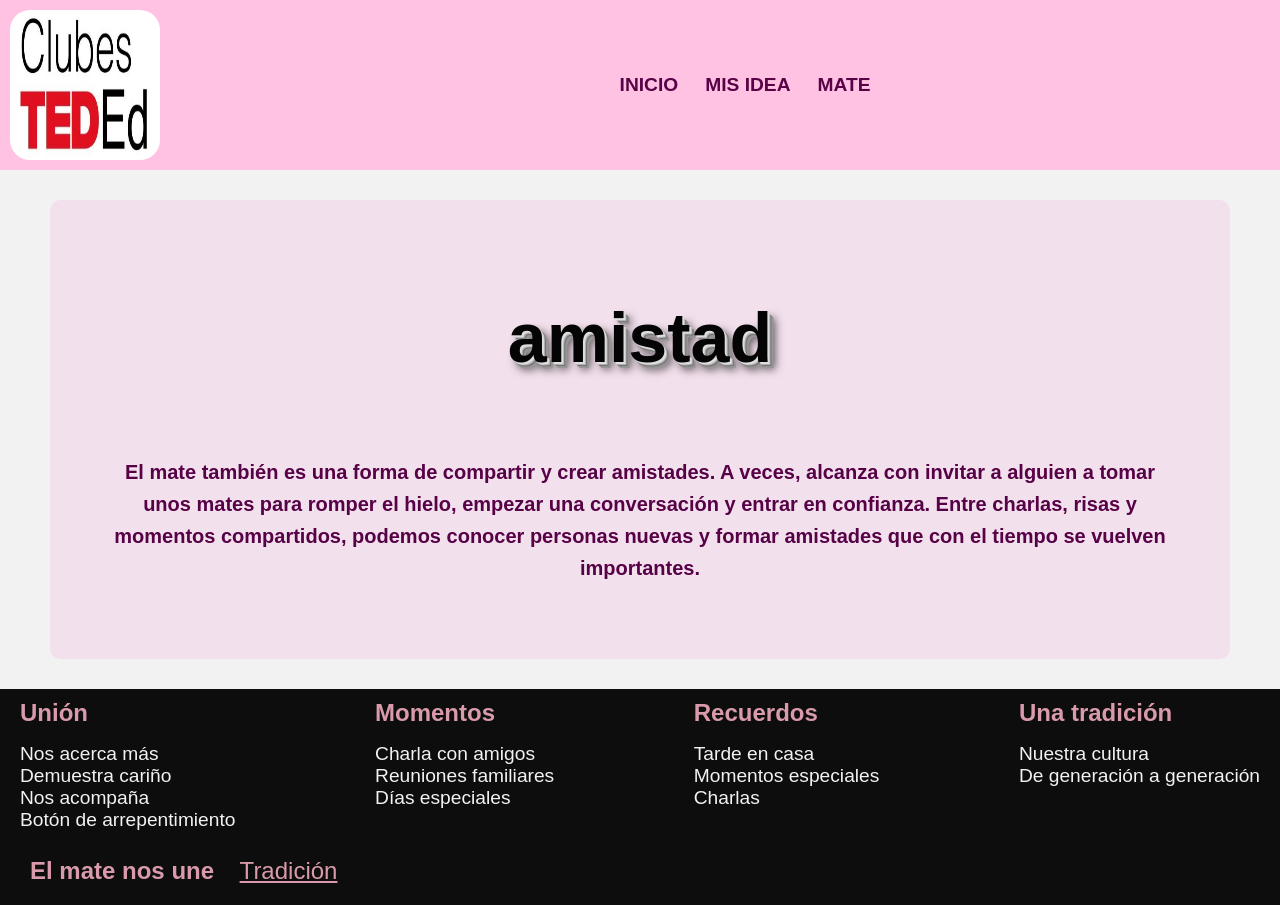
==== amigis.html @ 1e2aeb25 "puse texto, cambie color," ====
<!DOCTYPE html>
<html lang="en">

<head>
    <meta charset="UTF-8">
    <meta name="viewport" content="width=device-width, initial-scale=1.0">
    <title>Document</title>
    <link rel="stylesheet" href="css/estilo.css">
</head>

<body id="iidea">
    <header class="container-header">


        <img src="./asset/charla.jpg" alt="Charlas TED" class="img-logo">

        <nav>

            <ul>
                <li><a href="./index.html">inicio</a></li>
                <li><a href="./archivo.html">mis idea</a></li>
                <li><a href="./ideas.html">mate</a></li>
            </ul>

        </nav>

    </header>
    <main>
        <section class="seccion-mate">
            <h1 class="mate"><strong>amistad</strong></h1>
            <p class="texto-m"><strong>El mate también es una forma de compartir y crear amistades. A veces, alcanza con
                    invitar a alguien a tomar unos mates para romper el hielo, empezar una conversación y entrar en
                    confianza. Entre charlas, risas y momentos compartidos, podemos conocer personas nuevas y formar
                    amistades que con el tiempo se vuelven importantes.</strong></p>
        </section>
    </main>
     <footer class="footer">

        <div class="footer-top">

            <section class="puntito">
                <h5><strong>Unión</strong></h5>
                <ul>
                    <li><a href="">Nos acerca más</a></li>
                    <li><a href="">Demuestra cariño</a></li>
                    <li><a href="">Nos acompaña</a></li>
                    <li><a href="" class="footer-top-btn">Botón de arrepentimiento</a></li>
                </ul>
            </section>

            <section class="puntito">
                <h5><strong>Momentos</strong></h5>
                <ul>
                    <li><a href="">Charla con amigos</a></li>
                    <li><a href="">Reuniones familiares</a></li>
                    <li><a href="">Días especiales</a></li>
                </ul>
            </section>

            <section class="puntito">
                <h5><strong>Recuerdos</strong></h5>
                <ul>
                    <li><a href="">Tarde en casa</a></li>
                    <li><a href="">Momentos especiales</a></li>
                    <li><a href="">Charlas</a></li>
                </ul>
            </section>

            <section class="puntito">

                <h5><strong>Una tradición</strong></h5>

                <ul>
                    <li><a href="">Nuestra cultura</a></li>
                    <li><a href="">De generación a generación</a></li>
                </ul>

                <div>
                    <a href=""><i class="fa-brands fa-facebook-f"></i></a>
                    <a href=""><i class="fa-brands fa-tiktok"></i></a>
                    <a href=""><i class="fa-brands fa-youtube"></i></a>
                    <a href=""><i class="fa-brands fa-instagram"></i></a>
                </div>

            </section>

        </div>

        <div class="final">

            <section class="puntito">
                <h5><strong>El mate nos une</strong></h5>
                <a href="">Tradición</a>
            </section>

        </div>

        <section class="footer-booton-cards">



        </section>

    </footer>
</body>

</html>
---- css/estilo.css ----
:root {
    /*guarda los colores de la variable*/
    /* Los seis colores de la identidad del CET */
    --plateado: #a9a9a9;
    --plateado-os: #8A8A8A;
    --plate: #d933d9;
    --pp: #edb0da;
    --azul-tec: #0A8BAA;
    --rosaa: #d933d9;

    /* Escala del violeta */
    --fondo: #cf9ccf;
    --violeta-800: #221F51;
    --rosita: #590248;
    --violeta-500: #4A4685;
    --violeta-300: #df5ee6;
    --violeta-200: #9B99C4;
    --violeta-100: #C3C1DD;
    --violeta-50: #E0DFEE;
    --negro: #000007;
    --gris: #6d6875;
    --rosaaa: #860758;
    --fusia: #65054a;

    --texto: #eb87c3;
    --texto-suave: #edb0da;
    --blanco: #eb2121;

    --e-1: .25rem;
    --e-2: .5rem;
    --e-3: 1rem;
    --e-4: 1.5rem;
    --e-5: 2rem;
    --e-6: 3rem;
}

/* =========================================================
   2 · LA PÁGINA ENTERA
   ========================================================= */

body {
    margin: 0;
    min-height: 100vh;
    padding: 0;
    background: var(--fondo);
    font-family: "Poppins", "Segoe UI", Arial, sans-serif;
    color: var(--texto);
    background-image: url(../asset/tiniiiiiiiiiiiiiiiii.jpg);
    /*background-repeat: no-repeat;
    background-size: cover;
    background-position: top;*/
}

.divv {
    display: flex;
    flex-direction: center;

    flex-direction: column;
    /* Ordena elementos verticalmente*/
    justify-content: center;
    /* Centra verticalmente */
    align-items: center;
    /* Centra horizontalmente */
    text-align: center;

}

/* =========================================================
   3 · LA TARJETA
   ========================================================= */

.tarjeta {
    background: #f7cce636;
    border-top: 15px solid var(--plateado-os);
    border-radius: 12px;
    padding: 2.5rem 2rem;
    text-align: center;
    max-width: 400px;
}

/* =========================================================
   4 · CADA PARTE DE LA TARJETA
   ========================================================= */

.logo {
    width: 200px;
    height: 200px;
    object-fit: contain;
}

.curso {
    margin: .75rem 0 0;
    font-size: .90rem;
    font-weight: 600;
    letter-spacing: .17em;
    text-transform: uppercase;
    color: var(--rosaa);
}

.nombre {
    margin: .4rem 0 0;
    font-size: 2.2rem;
    letter-spacing: -0.01em;
    color: var(--plateado);
}

.tarjeta__frase {
    margin: 1rem 0 0;
    font-size: 1.25rem;
    line-height: 1.55;
    color: var(--ritosa);
}

.autor {
    margin: 1.25rem 0 0;
    font-size: .82rem;
    color: var(--texto-suave);
}

/* Variante oscura: mismo bloque, otra combinación de la paleta */

.oscura {
    background: var(--gris);
    border-top-color: var(--palte);
}

.pregunta {
    margin: 0;
    font-size: .8rem;
    font-weight: 600;
    letter-spacing: .14em;
    text-transform: uppercase;
    color: var(--plate);
}

.respuesta {
    margin: .5rem 0 0;
    font-size: 1.4rem;
    font-weight: 700;
    color: var(--pp);
}

/* Para que las dos tarjetas se apilen con un hueco entre ellas */

/* =========================================================
   EL BOTÓN: por eso existen las pseudo-clases
   ========================================================= */
.tarjeta__boton {
    border-radius: 10%;
    background: var(--rosaaa);
    color: var(--violeta-900);
    font-weight: 700;
    text-decoration: none;
    font-size: 20px;
    padding: 15px 30px;
}
.mas-inf{
    padding: 23%;
}

.tarjeta__boton:hover {
    background: var(--negro);
}

.tarjeta__boton:active {
    background: var(--ritosa);
}

/* Accesibilidad: el foco del teclado tiene que verse SIEMPRE */

.tarjeta__boton:focus-visible {
    outline: 3px solid #e220a4;
    outline-offset: 3px;
}

/* =========================================================
   LA FICHA DE TU IDEA
   ========================================================= */

*::before,
*::after {
    box-sizing: border-box;
}



/* ¿Dice 300px? Fijate con el cursor: la caja mide 368px. */

.ficha {
    width: 600px;
    max-width: 520px;
    margin: var(--e-9) auto;
    padding: var(--e-5);
    border: 1px solid var(--rosaa);
    border-top: 6px solid var(--rosaaa);
    border-radius: 12px;
    background: var(--violeta-25);
}

.ficha__etiqueta {
    margin: 2px;
    font-size: .90rem;
    letter-spacing: .20em;
    text-transform: uppercase;
    color: #5c054b;
}

.ficha__titulo {
    margin: var(--e-2) 0 var(--e-5);
    font-size: 2rem;
    line-height: 1.25;
    color: var(--plateado-os);
}

.ficha__campo {
    margin: var(--e-4) 0 var(--e-1);
    font-size: .90rem;
    letter-spacing: .12em;
    text-transform: uppercase;
    color: #b80895;
}

.ficha__texto {
    font-size: large;
    margin: 0;
    line-height: 2.26;
    color: var(--pp);
}

/* las etiquetas: display inline-flex las deja como píldoras */

.ficha__tags {
    margin: var(--e-5) 0 0;
    padding: 0;
    display: flex;
    gap: var(--e-2);
    list-style: none;
}

.ficha__tags li {
    padding: var(--e-1) var(--e-3);
    border-radius: 999px;
    background: var(--plateado-os);
    color: var(--rosita);
    font-size: .8rem;
}

.ficha {
    background: var(--negro);
}

/*ideaaaaaaaaaaaaaaaaaaaaaaaaaaaaaaaaaaaaaa*/

#iidea {
    background-image: none;
    /*background-color: rgb(61, 61, 61);
    background: linear-gradient(to right, rgb(54, 54, 54), rgb(134, 134, 137));*/
    margin: 0;
    min-height: 100vh;
    background-color: #f2f2f2;
    border-radius: 30px;
}

.container {
    background-color: #D99AAB;
    width: 1000px;
    margin: 0 auto;
    display: flex;
    gap: 25px;
    flex-wrap: wrap;
    justify-content: center;
    padding: 10px;
}

.idea__imagen img {
    width: 150px;
    height: 150px;
    border-radius: 50%;
    border: 7px solid #9f7885;
}

/*.imagenesss{
display: flex;
justify-content: center;
}*/

.ideas {
    background-color: #fcfcfc;
    width: 360px;
    border: 3px solid rgb(145, 145, 145);
    text-align: center;
    padding: 30px;
    border-radius: 60px;
}

.idea__enlace {
    color: rgb(236, 146, 231);
    background-color: rgb(81, 81, 82);
    padding: .3rem 1, 9rem;
    margin-top: 3px;

    border-radius: 190px;
    outline-offset: 100px;
    font-size: larger;
    text-decoration: double;
}

.idea__enlace:active {
    background: var(--ritosa);
}

.idea__enlace:focus-visible {
    outline-offset: 3px;
}

.idea__enlace:hover {
    background: var(--negro);
}

.idea__titulo {
    font-size: 3.2rem;
    color: #0D0D0D;
}

.idea__parrafo {
    font-size: 25px;
    color: #000000;
    font-family: 'Gill Sans', 'Gill Sans MT', Calibri, 'Trebuchet MS', sans-serif;
}

.idea__tags {
    margin: var(--e-5) 0 0;
    padding: 0;
    display: flex;
    gap: var(--e-2);
    list-style: none;
}

.idea__tags li {
    padding: var(--e-1) var(--e-3);
    border-radius: 999px;
    background: rgb(81, 81, 82);
    color: rgb(236, 146, 231);
    font-size: .8rem;
}

.idea__tags:active {
    background: var(--ritosa);
}

.idea__tags:focus-visible {
    outline-offset: 3px;
}

h4 {
    font-family: 'Anton', sans-serif;
    font-size: 70px;
    font-weight: 900;
    color: #040404;

    text-shadow:
        2px 2px 0 #969596,
        3px 3px 0 #b0aeb0,
        4px 4px 0 #757575,
        5px 5px 0 #949294,
        6px 6px 0 #989798,
        7px 7px 10px rgba(0, 0, 0, 0.721);

    display: flex;
    justify-content: center;
    align-items: center;
}

.container-header {
    background: #ffc2e2;
    display: flex;
    justify-content: space-between;
    align-items: center;
}

.img-logo {
    width: 150px;
    height: 150px;
    padding: 10px;
    border-radius: 30px;
}

.container-header nav {
    padding: 10px;
    margin: auto;
}

.container-header nav ul {
    list-style: none;
    display: flex;
    gap: 7px;
}

.container-header a {
    text-decoration: none;
    text-transform: uppercase;
    color: #590248;
    font-weight: 800;
    font-size: 1.2rem;
    transition: background-color 0.5s ease;
}

:root {
    --violeta: var(--fusia);
}

.container-header a:hover {
    background-color: #f5f4f8;
    padding: 5px;
    border-radius: 8px;
}

.footer-top {
    justify-content: space-between;
    display: flex;
}

.footer-top a,
.footer-botton a {
    color: #f2f2f2;
    text-decoration: none;
}

.puntito h5 {
    width: 12px;
    height: 12px;
    font-family: 'Segoe UI', Tahoma, Geneva, Verdana, sans-serif;
    font-size: 20px;
    display: inline;
    color: #D99AAB;
    padding: 10px;
    font-size: x-large;
}

.footer-botton {
    font-family: 'Courier New', Courier, monospace;
    font-size: 20px;
    padding: 12rem 25rem;
    border: 2px solid #7d7d7d;
    border-radius: 10px;
    width: 12px;
    height: 12px;
}

.footer {
    background-color: #0D0D0D;
    border-width: 0;
    margin: auto;
    padding: 10px;
}

.puntito ul {
    list-style: none;
    padding-left: 0;
}

.puntito a {
    font-size: larger;
    font-family: 'Gill Sans', 'Gill Sans MT', Calibri, 'Trebuchet MS', sans-serif;
}

.footer-booton-img {
    width: 50px;
    height: 25px;
}

.final {
    width: auto;
    height: auto;
    font-family: 'Segoe UI', Tahoma, Geneva, Verdana, sans-serif;
    font-size: 20px;
    display: block;
    color: #D99AAB;
    padding: 10px;
}

.h5,
a {
    font-family: 'Segoe UI', Tahoma, Geneva, Verdana, sans-serif;
    font-size: 20px;
    display: inline;
    color: #D99AAB;
    padding: 10px;
    font-size: x-large;
}

.mate {
    font-family: 'Anton', sans-serif;
    font-size: 70px;
    font-weight: 900;
    color: #040404;

    text-shadow:
        2px 2px 0 #dedede,
        3px 3px 0 #b0aeb0,
        4px 4px 0 #757575,
        5px 5px 0 #949294,
        6px 6px 0 #989798,
        7px 7px 10px rgba(0, 0, 0, 0.721);

    display: flex;
    justify-content: center;
    align-items: center;
}

.texto-m {
    max-width: 1200px;
    margin: 15px auto;
    padding: 20px;
    text-align: center;
    font-size: 20px;
    line-height: 1.6;
    color: #570146;
}
.seccion-mate{
    max-width: 1100px;
    margin: 30px auto;
    padding: 40px;
    background-color: #f5d8eba8;
    border-radius: 10px;
}
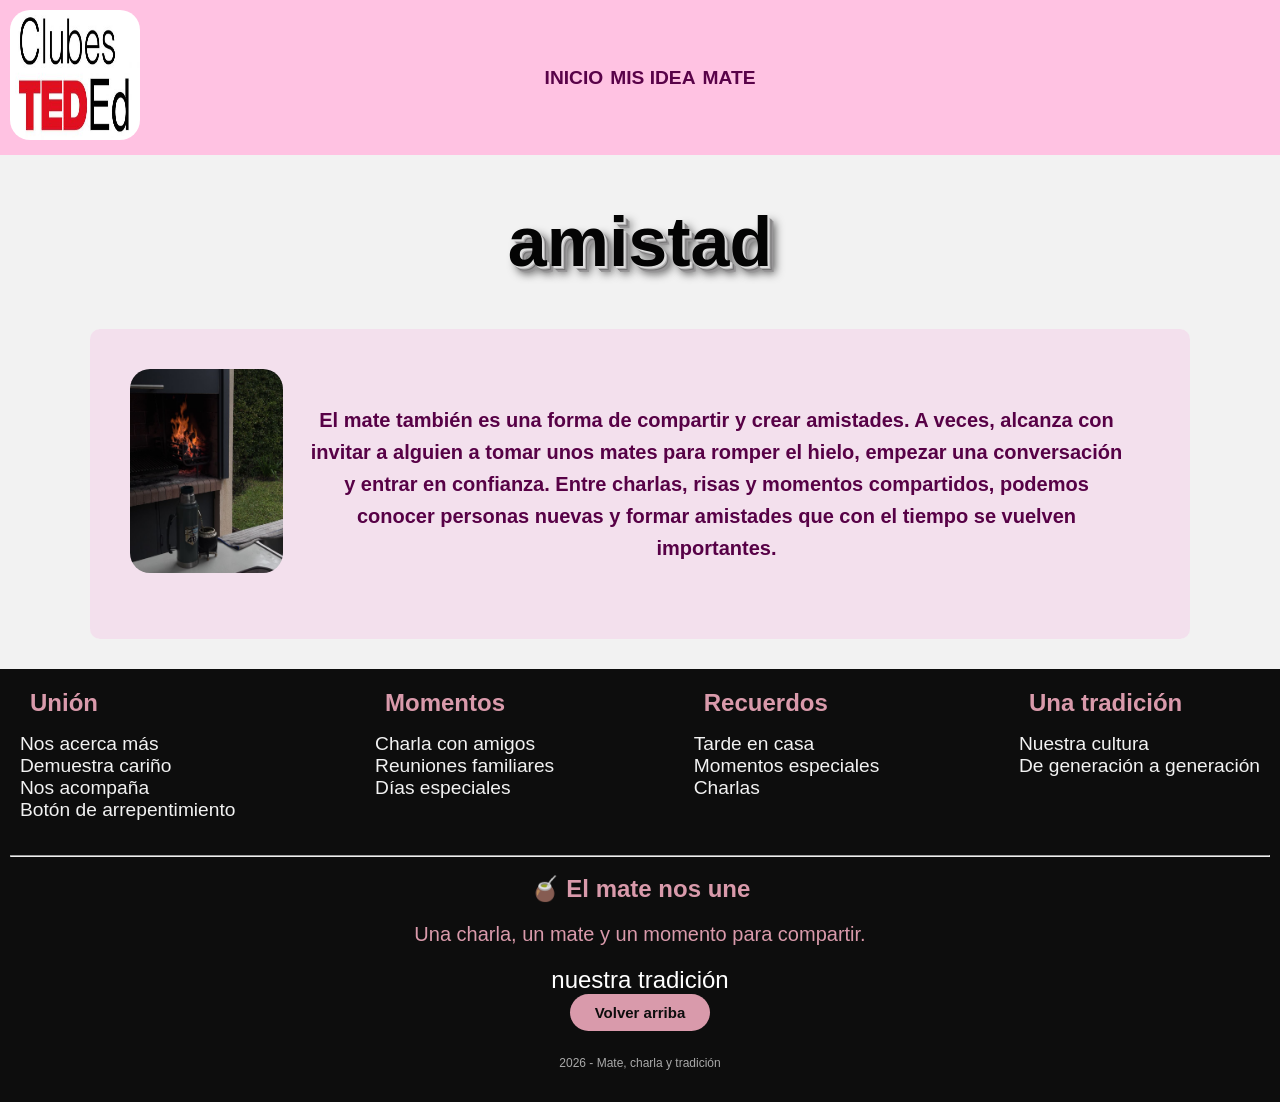
==== commit 72946326: "modifique el fouter, las imagenes, textos" ====
--- a/amigis.html
+++ b/amigis.html
@@ -10,10 +10,12 @@
 
 <body id="iidea">
     <header class="container-header">
+        <a href="index.html">
+            <img src="./asset/charla.jpg" alt="Charlas TED" class="img-logo">
+        </a>
 
 
-        <img src="./asset/charla.jpg" alt="Charlas TED" class="img-logo">
-
+        
         <nav>
 
             <ul>
@@ -25,83 +27,108 @@
         </nav>
 
     </header>
-    <main>
+    <main>   
+         <h1 class="mate"><strong>amistad</strong></h1>
         <section class="seccion-mate">
-            <h1 class="mate"><strong>amistad</strong></h1>
-            <p class="texto-m"><strong>El mate también es una forma de compartir y crear amistades. A veces, alcanza con
+            <div style="display:flex">
+                <img src="./asset/amigos.jpg" alt="" class="caj-img">
+             <p class="texto-m"><strong>El mate también es una forma de compartir y crear amistades. A veces, alcanza con
                     invitar a alguien a tomar unos mates para romper el hielo, empezar una conversación y entrar en
                     confianza. Entre charlas, risas y momentos compartidos, podemos conocer personas nuevas y formar
                     amistades que con el tiempo se vuelven importantes.</strong></p>
         </section>
+            </div>
+            
+           
+            
+    
     </main>
-     <footer class="footer">
+    <footer class="footer">
 
-        <div class="footer-top">
+    <div class="footer-top">
 
-            <section class="puntito">
-                <h5><strong>Unión</strong></h5>
-                <ul>
-                    <li><a href="">Nos acerca más</a></li>
-                    <li><a href="">Demuestra cariño</a></li>
-                    <li><a href="">Nos acompaña</a></li>
-                    <li><a href="" class="footer-top-btn">Botón de arrepentimiento</a></li>
-                </ul>
-            </section>
+        <section class="puntito">
+            <h5><strong>Unión</strong></h5>
+            <ul>
+                <li><a href="">Nos acerca más</a></li>
+                <li><a href="">Demuestra cariño</a></li>
+                <li><a href="">Nos acompaña</a></li>
+                <li><a href="" class="footer-top-btn">Botón de arrepentimiento</a></li>
+            </ul>
+        </section>
 
-            <section class="puntito">
-                <h5><strong>Momentos</strong></h5>
-                <ul>
-                    <li><a href="">Charla con amigos</a></li>
-                    <li><a href="">Reuniones familiares</a></li>
-                    <li><a href="">Días especiales</a></li>
-                </ul>
-            </section>
+        <section class="puntito">
+            <h5><strong>Momentos</strong></h5>
+            <ul>
+                <li><a href="">Charla con amigos</a></li>
+                <li><a href="">Reuniones familiares</a></li>
+                <li><a href="">Días especiales</a></li>
+            </ul>
+        </section>
 
-            <section class="puntito">
-                <h5><strong>Recuerdos</strong></h5>
-                <ul>
-                    <li><a href="">Tarde en casa</a></li>
-                    <li><a href="">Momentos especiales</a></li>
-                    <li><a href="">Charlas</a></li>
-                </ul>
-            </section>
+        <section class="puntito">
+            <h5><strong>Recuerdos</strong></h5>
+            <ul>
+                <li><a href="">Tarde en casa</a></li>
+                <li><a href="">Momentos especiales</a></li>
+                <li><a href="">Charlas</a></li>
+            </ul>
+        </section>
 
-            <section class="puntito">
+        <section class="puntito">
 
-                <h5><strong>Una tradición</strong></h5>
+            <h5><strong>Una tradición</strong></h5>
 
-                <ul>
-                    <li><a href="">Nuestra cultura</a></li>
-                    <li><a href="">De generación a generación</a></li>
-                </ul>
+            <ul>
+                <li><a href="">Nuestra cultura</a></li>
+                <li><a href="">De generación a generación</a></li>
+            </ul>
 
-                <div>
-                    <a href=""><i class="fa-brands fa-facebook-f"></i></a>
-                    <a href=""><i class="fa-brands fa-tiktok"></i></a>
-                    <a href=""><i class="fa-brands fa-youtube"></i></a>
-                    <a href=""><i class="fa-brands fa-instagram"></i></a>
-                </div>
-
-            </section>
-
-        </div>
-
-        <div class="final">
-
-            <section class="puntito">
-                <h5><strong>El mate nos une</strong></h5>
-                <a href="">Tradición</a>
-            </section>
-
-        </div>
-
-        <section class="footer-booton-cards">
-
-
+            <div>
+                <a href=""><i class="fa-brands fa-facebook-f"></i></a>
+                <a href=""><i class="fa-brands fa-tiktok"></i></a>
+                <a href=""><i class="fa-brands fa-youtube"></i></a>
+                <a href=""><i class="fa-brands fa-instagram"></i></a>
+            </div>
 
         </section>
 
-    </footer>
+    </div>
+
+    <!-- LINEA DIVISORIA -->
+    <hr class="linea-footer">
+
+    <!-- PARTE INFERIOR -->
+    <div class="final">
+
+        <section class="puntito">
+
+            <h5><strong>🧉 El mate nos une</strong></h5>
+
+            <p>
+                Una charla, un mate y un momento para compartir.
+            </p>
+
+            <a href="" class="a-fou">nuestra tradición</a>
+
+        </section>
+
+        <!-- BOTON VOLVER ARRIBA -->
+        <button class="btn-mate"
+            onclick="window.scrollTo({top: 0, behavior: 'smooth'})">
+            Volver arriba 
+        </button>
+
+        <!-- DERECHOS RESERVADOS -->
+        <p class="finalfou">
+             2026 - Mate, charla y tradición
+        </p>
+
+    </div>
+
+</footer>
+
+
 </body>
 
 </html>
--- a/css/estilo.css
+++ b/css/estilo.css
@@ -1,6 +1,10 @@
+
+/* =========================================================
+   1. VARIABLES: COLORES Y ESPACIOS
+   ========================================================= */
+
 :root {
-    /*guarda los colores de la variable*/
-    /* Los seis colores de la identidad del CET */
+    /* Guarda los colores para reutilizarlos en toda la página */
     --plateado: #a9a9a9;
     --plateado-os: #8A8A8A;
     --plate: #d933d9;
@@ -8,7 +12,7 @@
     --azul-tec: #0A8BAA;
     --rosaa: #d933d9;
 
-    /* Escala del violeta */
+    /* Escala de colores para fondos y textos */
     --fondo: #cf9ccf;
     --violeta-800: #221F51;
     --rosita: #590248;
@@ -21,343 +25,363 @@
     --gris: #6d6875;
     --rosaaa: #860758;
     --fusia: #65054a;
-
     --texto: #eb87c3;
     --texto-suave: #edb0da;
     --blanco: #eb2121;
 
+    /* Variables para mantener espacios iguales */
     --e-1: .25rem;
     --e-2: .5rem;
     --e-3: 1rem;
     --e-4: 1.5rem;
     --e-5: 2rem;
     --e-6: 3rem;
-}
-
-/* =========================================================
-   2 · LA PÁGINA ENTERA
+
+    /* Crea otra variable utilizando un color ya existente */
+    --violeta: var(--fusia);
+}
+
+/* =========================================================
+   2. PÁGINA ENTERA
    ========================================================= */
 
 body {
-    margin: 0;
-    min-height: 100vh;
-    padding: 0;
-    background: var(--fondo);
-    font-family: "Poppins", "Segoe UI", Arial, sans-serif;
-    color: var(--texto);
-    background-image: url(../asset/tiniiiiiiiiiiiiiiiii.jpg);
-    /*background-repeat: no-repeat;
-    background-size: cover;
-    background-position: top;*/
-}
+    margin: 0; /* Elimina el margen exterior */
+    min-height: 100vh; /* Hace que ocupe como mínimo toda la pantalla */
+    padding: 0; /* Elimina el espacio interior */
+    background: var(--fondo); /* Establece el color de fondo */
+    font-family: "Poppins", "Segoe UI", Arial, sans-serif; /* Define el tipo de letra */
+    color: var(--texto); /* Define el color general del texto */
+    background-image: url(../asset/tiniiiiiiiiiiiiiiiii.jpg); /* Coloca una imagen de fondo */
+}
+
+/* =========================================================
+   3. CONTENEDOR CENTRADO
+   ========================================================= */
 
 .divv {
-    display: flex;
-    flex-direction: center;
-
-    flex-direction: column;
-    /* Ordena elementos verticalmente*/
-    justify-content: center;
-    /* Centra verticalmente */
-    align-items: center;
-    /* Centra horizontalmente */
-    text-align: center;
-
-}
-
-/* =========================================================
-   3 · LA TARJETA
+    display: flex; /* Activa el sistema Flexbox */
+    flex-direction: column; /* Ordena los elementos verticalmente */
+    justify-content: center; /* Centra los elementos en el eje principal */
+    align-items: center; /* Centra los elementos horizontalmente */
+    text-align: center; /* Centra el texto */
+}
+
+/* =========================================================
+   4. TARJETA
    ========================================================= */
 
 .tarjeta {
-    background: #f7cce636;
-    border-top: 15px solid var(--plateado-os);
-    border-radius: 12px;
-    padding: 2.5rem 2rem;
-    text-align: center;
-    max-width: 400px;
-}
-
-/* =========================================================
-   4 · CADA PARTE DE LA TARJETA
+    background: #f7cce636; /* Establece un fondo con transparencia */
+    border-top: 15px solid var(--negro); /* Agrega un borde negro arriba */
+    border-radius: 12px; /* Redondea las esquinas */
+    padding: 2.5rem 2rem; /* Agrega espacio interior */
+    text-align: center; /* Centra el contenido */
+    max-width: 400px; /* Establece el ancho máximo */
+}
+
+/* =========================================================
+   5. PARTES DE LA TARJETA
    ========================================================= */
 
 .logo {
-    width: 200px;
-    height: 200px;
-    object-fit: contain;
+    width: 200px; /* Define el ancho de la imagen */
+    height: 200px; /* Define la altura de la imagen */
+    object-fit: contain; /* Mantiene la imagen completa sin deformarla */
 }
 
 .curso {
-    margin: .75rem 0 0;
-    font-size: .90rem;
-    font-weight: 600;
-    letter-spacing: .17em;
-    text-transform: uppercase;
-    color: var(--rosaa);
+    margin: .75rem 0 0; /* Agrega espacio exterior arriba */
+    font-size: .90rem; /* Define el tamaño de la letra */
+    font-weight: 600; /* Hace que la letra sea más gruesa */
+    letter-spacing: .17em; /* Separa las letras */
+    text-transform: uppercase; /* Convierte el texto en mayúsculas */
+    color: var(--rosaa); /* Establece el color */
 }
 
 .nombre {
-    margin: .4rem 0 0;
-    font-size: 2.2rem;
-    letter-spacing: -0.01em;
-    color: var(--plateado);
+    margin: .4rem 0 0; /* Agrega espacio arriba */
+    font-size: 2.2rem; /* Define el tamaño del nombre */
+    letter-spacing: -0.01em; /* Ajusta la separación entre letras */
+    color: var(--plateado); /* Cambia el color del nombre */
 }
 
 .tarjeta__frase {
-    margin: 1rem 0 0;
-    font-size: 1.25rem;
-    line-height: 1.55;
-    color: var(--ritosa);
+    margin: 1rem 0 0; /* Separa la frase de lo anterior */
+    font-size: 1.25rem; /* Define el tamaño del texto */
+    line-height: 1.55; /* Establece la separación entre líneas */
+    color: var(--texto-suave); /* Establece el color de la frase */
 }
 
 .autor {
-    margin: 1.25rem 0 0;
-    font-size: .82rem;
-    color: var(--texto-suave);
-}
-
-/* Variante oscura: mismo bloque, otra combinación de la paleta */
+    margin: 1.25rem 0 0; /* Agrega espacio arriba */
+    font-size: 20px; /* Define el tamaño de la letra */
+    color: #696368; /* Establece el color del autor */
+}
+
+/* Variante oscura de la tarjeta */
 
 .oscura {
-    background: var(--gris);
-    border-top-color: var(--palte);
-}
+    background: var(--negro); /* Coloca un fondo negro */
+    border-top-color: var(--plate); /* Cambia el color del borde superior */
+}
+
+/* =========================================================
+   6. PREGUNTAS Y RESPUESTAS
+   ========================================================= */
 
 .pregunta {
-    margin: 0;
-    font-size: .8rem;
-    font-weight: 600;
-    letter-spacing: .14em;
-    text-transform: uppercase;
-    color: var(--plate);
+    margin: 0; /* Elimina el margen */
+    font-size: .8rem; /* Define el tamaño de la letra */
+    font-weight: 600; /* Hace la letra más gruesa */
+    letter-spacing: .14em; /* Separa las letras */
+    text-transform: uppercase; /* Convierte el texto en mayúsculas */
+    color: var(--plate); /* Establece el color */
 }
 
 .respuesta {
-    margin: .5rem 0 0;
-    font-size: 1.4rem;
-    font-weight: 700;
-    color: var(--pp);
-}
-
-/* Para que las dos tarjetas se apilen con un hueco entre ellas */
-
-/* =========================================================
-   EL BOTÓN: por eso existen las pseudo-clases
-   ========================================================= */
+    margin: .5rem 0 0; /* Agrega espacio arriba */
+    font-size: 1.4rem; /* Define el tamaño del texto */
+    font-weight: 700; /* Coloca el texto en negrita */
+    color: var(--pp); /* Establece el color */
+}
+
+/* =========================================================
+   7. BOTÓN DE LA TARJETA
+   ========================================================= */
+
 .tarjeta__boton {
-    border-radius: 10%;
-    background: var(--rosaaa);
-    color: var(--violeta-900);
-    font-weight: 700;
-    text-decoration: none;
-    font-size: 20px;
-    padding: 15px 30px;
-}
-.mas-inf{
-    padding: 23%;
-}
+    border-radius: 10%; /* Redondea las esquinas */
+    background: var(--rosaaa); /* Establece el fondo */
+    color: var(--violeta); /* Establece el color del texto */
+    font-weight: 700; /* Coloca el texto en negrita */
+    text-decoration: none; /* Quita el subrayado del enlace */
+    font-size: 20px; /* Define el tamaño de la letra */
+    padding: 15px 30px; /* Agrega espacio interior */
+}
+
+.mas-inf {
+    padding: 23%; /* Agrega espacio interior */
+}
+
+/* Cambia el fondo cuando pasamos el mouse */
 
 .tarjeta__boton:hover {
     background: var(--negro);
 }
 
+/* Cambia el fondo mientras presionamos el botón */
+
 .tarjeta__boton:active {
-    background: var(--ritosa);
-}
-
-/* Accesibilidad: el foco del teclado tiene que verse SIEMPRE */
+    background: var(--texto-suave);
+}
+
+/* Muestra un contorno al seleccionar con el teclado */
 
 .tarjeta__boton:focus-visible {
-    outline: 3px solid #e220a4;
-    outline-offset: 3px;
-}
-
-/* =========================================================
-   LA FICHA DE TU IDEA
-   ========================================================= */
-
+    outline: 3px solid #e220a4; /* Dibuja un contorno */
+    outline-offset: 3px; /* Separa el contorno del botón */
+}
+
+/* =========================================================
+   8. FICHA DE TU IDEA
+   ========================================================= */
+
+/* Se aplica a todos los elementos y sus pseudo-elementos */
+
+*,
 *::before,
 *::after {
-    box-sizing: border-box;
-}
-
-
-
-/* ¿Dice 300px? Fijate con el cursor: la caja mide 368px. */
+    box-sizing: border-box; /* Incluye padding y borde en las dimensiones */
+}
 
 .ficha {
-    width: 600px;
-    max-width: 520px;
-    margin: var(--e-9) auto;
-    padding: var(--e-5);
-    border: 1px solid var(--rosaa);
-    border-top: 6px solid var(--rosaaa);
-    border-radius: 12px;
-    background: var(--violeta-25);
+    width: 100%; /* Permite ocupar el espacio disponible */
+    max-width: 520px; /* Establece el ancho máximo */
+    margin: 2rem auto; /* Centra la caja y agrega espacio arriba y abajo */
+    padding: var(--e-5); /* Agrega espacio interior */
+    border: 1px solid var(--negro); /* Agrega un borde fino */
+    border-top: 6px solid var(--negro); /* Agrega un borde superior más grueso */
+    border-radius: 12px; /* Redondea las esquinas */
+    background: #f7cce636; /* Establece el color de fondo */
 }
 
 .ficha__etiqueta {
-    margin: 2px;
-    font-size: .90rem;
-    letter-spacing: .20em;
-    text-transform: uppercase;
-    color: #5c054b;
+    margin: 2px; /* Agrega un pequeño margen */
+    font-size: .90rem; /* Define el tamaño de la letra */
+    letter-spacing: .20em; /* Separa las letras */
+    text-transform: uppercase; /* Convierte el texto en mayúsculas */
+    color: #5c054b; /* Establece el color */
 }
 
 .ficha__titulo {
-    margin: var(--e-2) 0 var(--e-5);
-    font-size: 2rem;
-    line-height: 1.25;
-    color: var(--plateado-os);
+    margin: var(--e-2) 0 var(--e-5); /* Agrega espacio arriba y abajo */
+    font-size: 2rem; /* Define el tamaño del título */
+    line-height: 1.25; /* Controla la separación entre líneas */
+    color: var(--plateado-os); /* Establece el color */
 }
 
 .ficha__campo {
-    margin: var(--e-4) 0 var(--e-1);
-    font-size: .90rem;
-    letter-spacing: .12em;
-    text-transform: uppercase;
-    color: #b80895;
+    margin: var(--e-4) 0 var(--e-1); /* Separa los campos */
+    font-size: .90rem; /* Define el tamaño de la letra */
+    letter-spacing: .12em; /* Separa las letras */
+    text-transform: uppercase; /* Convierte el texto en mayúsculas */
+    color: #b80895; /* Establece el color */
 }
 
 .ficha__texto {
-    font-size: large;
-    margin: 0;
-    line-height: 2.26;
-    color: var(--pp);
-}
-
-/* las etiquetas: display inline-flex las deja como píldoras */
+    font-size: large; /* Establece un tamaño de letra grande */
+    margin: 0; /* Elimina el margen */
+    line-height: 2.26; /* Separa las líneas del texto */
+    color: var(--negro); /* Establece el color */
+}
+
+/* Las etiquetas se muestran como píldoras */
 
 .ficha__tags {
-    margin: var(--e-5) 0 0;
-    padding: 0;
-    display: flex;
-    gap: var(--e-2);
-    list-style: none;
+    margin: var(--e-5) 0 0; /* Agrega espacio arriba */
+    padding: 0; /* Elimina el espacio interior */
+    display: flex; /* Activa Flexbox */
+    gap: var(--e-2); /* Separa las etiquetas */
+    list-style: none; /* Quita los puntos de la lista */
 }
 
 .ficha__tags li {
-    padding: var(--e-1) var(--e-3);
-    border-radius: 999px;
-    background: var(--plateado-os);
-    color: var(--rosita);
-    font-size: .8rem;
-}
-
-.ficha {
-    background: var(--negro);
-}
-
-/*ideaaaaaaaaaaaaaaaaaaaaaaaaaaaaaaaaaaaaaa*/
+    padding: var(--e-1) var(--e-3); /* Agrega espacio interior */
+    border-radius: 999px; /* Redondea las etiquetas */
+    background: var(--negro); /* Coloca un fondo negro */
+    color: #b80895; /* Cambia el color del texto */
+    font-size: 15px; /* Define el tamaño de la letra */
+}
+
+/* =========================================================
+   9. PÁGINA DE IDEAS
+   ========================================================= */
 
 #iidea {
-    background-image: none;
-    /*background-color: rgb(61, 61, 61);
-    background: linear-gradient(to right, rgb(54, 54, 54), rgb(134, 134, 137));*/
-    margin: 0;
-    min-height: 100vh;
-    background-color: #f2f2f2;
-    border-radius: 30px;
-}
+    background-image: none; /* Elimina la imagen de fondo */
+    margin: 0; /* Elimina el margen exterior */
+    min-height: 100vh; /* Ocupa como mínimo toda la pantalla */
+    background-color: #f2f2f2; /* Establece un fondo gris claro */
+    border-radius: 30px; /* Redondea las esquinas */
+}
+
+/* Contenedor general de las ideas */
 
 .container {
-    background-color: #D99AAB;
-    width: 1000px;
-    margin: 0 auto;
-    display: flex;
-    gap: 25px;
-    flex-wrap: wrap;
-    justify-content: center;
-    padding: 10px;
-}
+    background-color: #D99AAB; /* Establece el color de fondo */
+    width: 1000px; /* Define el ancho */
+    max-width: 100%; /* Evita que supere el ancho de la pantalla */
+    margin: 0 auto; /* Centra el contenedor */
+    display: flex; /* Activa Flexbox */
+    gap: 25px; /* Separa los elementos */
+    flex-wrap: wrap; /* Permite que los elementos bajen a otra fila */
+    justify-content: center; /* Centra los elementos */
+    padding: 10px; /* Agrega espacio interior */
+}
+
+/* Imagen de cada idea */
 
 .idea__imagen img {
-    width: 150px;
-    height: 150px;
-    border-radius: 50%;
-    border: 7px solid #9f7885;
-}
-
-/*.imagenesss{
-display: flex;
-justify-content: center;
-}*/
+    width: 150px; /* Define el ancho */
+    height: 150px; /* Define la altura */
+    border-radius: 50%; /* Convierte la imagen en un círculo */
+    border: 7px solid #9f7885; /* Agrega un borde */
+}
+
+/* =========================================================
+   10. CAJAS DE IDEAS
+   ========================================================= */
 
 .ideas {
-    background-color: #fcfcfc;
-    width: 360px;
-    border: 3px solid rgb(145, 145, 145);
-    text-align: center;
-    padding: 30px;
-    border-radius: 60px;
-}
+    background-color: #fcfcfc; /* Establece un fondo blanco */
+    width: 360px; /* Define el ancho */
+    border: 3px solid rgb(145, 145, 145); /* Agrega un borde gris */
+    text-align: center; /* Centra el texto */
+    padding: 30px; /* Agrega espacio interior */
+    border-radius: 60px; /* Redondea las esquinas */
+}
+
+/* Enlace de cada idea */
 
 .idea__enlace {
-    color: rgb(236, 146, 231);
-    background-color: rgb(81, 81, 82);
-    padding: .3rem 1, 9rem;
-    margin-top: 3px;
-
-    border-radius: 190px;
-    outline-offset: 100px;
-    font-size: larger;
-    text-decoration: double;
-}
+    color: rgb(236, 146, 231); /* Cambia el color del texto */
+    background-color: rgb(81, 81, 82); /* Coloca un fondo gris */
+    padding: var(--e-3); /* Agrega espacio interior */
+    margin-top: 3px; /* Agrega margen arriba */
+    border-radius: 190px; /* Redondea las esquinas */
+    outline-offset: 3px; /* Separa el contorno */
+    font-size: larger; /* Aumenta el tamaño de la letra */
+    text-decoration: none; /* Quita el subrayado */
+}
+
+/* Cambia el fondo mientras se presiona */
 
 .idea__enlace:active {
-    background: var(--ritosa);
-}
+    background: var(--texto-suave);
+}
+
+/* Estilo cuando el enlace recibe el foco del teclado */
 
 .idea__enlace:focus-visible {
-    outline-offset: 3px;
-}
+    outline: 3px solid #e220a4; /* Muestra un contorno */
+    outline-offset: 3px; /* Separa el contorno */
+}
+
+/* Cambia el fondo al pasar el mouse */
 
 .idea__enlace:hover {
     background: var(--negro);
 }
 
+/* Título de las ideas */
+
 .idea__titulo {
-    font-size: 3.2rem;
-    color: #0D0D0D;
-}
+    font-size: 3.2rem; /* Define un tamaño grande */
+    color: #0D0D0D; /* Establece el color negro */
+}
+
+/* Párrafo de las ideas */
 
 .idea__parrafo {
-    font-size: 25px;
-    color: #000000;
-    font-family: 'Gill Sans', 'Gill Sans MT', Calibri, 'Trebuchet MS', sans-serif;
-}
+    font-size: 25px; /* Define el tamaño del texto */
+    color: #000000; /* Establece el color negro */
+    font-family: 'Gill Sans', 'Gill Sans MT', Calibri, 'Trebuchet MS', sans-serif; /* Define la tipografía */
+}
+
+/* =========================================================
+   11. ETIQUETAS DE LAS IDEAS
+   ========================================================= */
 
 .idea__tags {
-    margin: var(--e-5) 0 0;
-    padding: 0;
-    display: flex;
-    gap: var(--e-2);
-    list-style: none;
+    margin: var(--e-5) 0 0; /* Agrega espacio arriba */
+    padding: 0; /* Elimina el espacio interior */
+    display: flex; /* Activa Flexbox */
+    gap: var(--e-2); /* Separa las etiquetas */
+    list-style: none; /* Quita los puntos de la lista */
 }
 
 .idea__tags li {
-    padding: var(--e-1) var(--e-3);
-    border-radius: 999px;
-    background: rgb(81, 81, 82);
-    color: rgb(236, 146, 231);
-    font-size: .8rem;
-}
-
-.idea__tags:active {
-    background: var(--ritosa);
-}
-
-.idea__tags:focus-visible {
-    outline-offset: 3px;
-}
+    padding: var(--e-1) var(--e-3); /* Agrega espacio interior */
+    border-radius: 999px; /* Redondea las etiquetas */
+    background: rgb(81, 81, 82); /* Establece un fondo gris */
+    color: rgb(236, 146, 231); /* Cambia el color del texto */
+    font-size: 14px; /* Define el tamaño de la letra */
+    display: flex; /* Activa Flexbox */
+    align-items: center; /* Centra verticalmente */
+}
+
+/* =========================================================
+   12. TÍTULOS H4
+   ========================================================= */
 
 h4 {
-    font-family: 'Anton', sans-serif;
-    font-size: 70px;
-    font-weight: 900;
-    color: #040404;
-
+    font-family: 'Anton', sans-serif; /* Define la tipografía */
+    font-size: 70px; /* Establece el tamaño */
+    font-weight: 900; /* Hace la letra muy gruesa */
+    color: #040404; /* Establece el color negro */
+
+    /* Crea una sombra con varias capas */
     text-shadow:
         2px 2px 0 #969596,
         3px 3px 0 #b0aeb0,
@@ -366,135 +390,182 @@
         6px 6px 0 #989798,
         7px 7px 10px rgba(0, 0, 0, 0.721);
 
-    display: flex;
-    justify-content: center;
-    align-items: center;
-}
+    display: flex; /* Activa Flexbox */
+    justify-content: center; /* Centra horizontalmente */
+    align-items: center; /* Centra verticalmente */
+}
+
+/* =========================================================
+   13. ENCABEZADO Y MENÚ DE NAVEGACIÓN
+   ========================================================= */
 
 .container-header {
-    background: #ffc2e2;
-    display: flex;
-    justify-content: space-between;
-    align-items: center;
-}
+    background: #ffc2e2; /* Establece el fondo del encabezado */
+    display: flex; /* Activa Flexbox */
+    justify-content: space-between; /* Separa los elementos hacia los extremos */
+    align-items: center; /* Centra verticalmente */
+}
+
+/* Imagen del encabezado */
 
 .img-logo {
-    width: 150px;
-    height: 150px;
-    padding: 10px;
-    border-radius: 30px;
-}
+    width: 150px; /* Define el ancho */
+    height: 150px; /* Define la altura */
+    padding: 10px; /* Agrega espacio interior */
+    border-radius: 30px; /* Redondea las esquinas */
+}
+
+/* Crea un espacio vacío después del encabezado */
+
+.container-header::after {
+    content: ""; /* Crea contenido vacío */
+    flex: 0 0 170px; /* Establece un espacio fijo de 170px */
+}
+
+/* Navegación */
 
 .container-header nav {
-    padding: 10px;
-    margin: auto;
-}
+    padding: 10px; /* Agrega espacio interior */
+}
+
+/* Lista de enlaces del menú */
 
 .container-header nav ul {
-    list-style: none;
-    display: flex;
-    gap: 7px;
-}
+    list-style: none; /* Elimina los puntos de la lista */
+    display: flex; /* Coloca los enlaces en una fila */
+    gap: 7px; /* Separa los enlaces */
+}
+
+/* Enlaces del encabezado */
 
 .container-header a {
-    text-decoration: none;
-    text-transform: uppercase;
-    color: #590248;
-    font-weight: 800;
-    font-size: 1.2rem;
-    transition: background-color 0.5s ease;
-}
-
-:root {
-    --violeta: var(--fusia);
-}
+    text-decoration: none; /* Quita el subrayado */
+    text-transform: uppercase; /* Convierte las letras en mayúsculas */
+    color: #590248; /* Establece el color */
+    font-weight: 800; /* Hace la letra más gruesa */
+    font-size: 1.2rem; /* Define el tamaño */
+    transition: background-color 0.5s ease; /* Suaviza el cambio de fondo */
+}
+
+/* Cambia el estilo al pasar el mouse */
 
 .container-header a:hover {
-    background-color: #f5f4f8;
-    padding: 5px;
-    border-radius: 8px;
-}
+    background-color: #f5f4f8; /* Cambia el fondo */
+    padding: 5px; /* Agrega espacio interior */
+    border-radius: 8px; /* Redondea las esquinas */
+}
+
+/* =========================================================
+   14. FOOTER O PIE DE PÁGINA
+   ========================================================= */
+
+/* Parte superior del footer */
 
 .footer-top {
-    justify-content: space-between;
-    display: flex;
-}
+    justify-content: space-between; /* Separa los elementos */
+    display: flex; /* Activa Flexbox */
+}
+
+/* Estilos de los enlaces del footer */
 
 .footer-top a,
 .footer-botton a {
-    color: #f2f2f2;
-    text-decoration: none;
-}
+    color: #f2f2f2; /* Establece el color blanco */
+    text-decoration: none; /* Quita el subrayado */
+}
+
+/* Títulos dentro de puntito */
 
 .puntito h5 {
-    width: 12px;
-    height: 12px;
-    font-family: 'Segoe UI', Tahoma, Geneva, Verdana, sans-serif;
-    font-size: 20px;
-    display: inline;
-    color: #D99AAB;
-    padding: 10px;
-    font-size: x-large;
-}
+    width: 12px; /* Define el ancho */
+    height: 12px; /* Define la altura */
+    font-family: 'Segoe UI', Tahoma, Geneva, Verdana, sans-serif; /* Define la tipografía */
+    display: inline; /* Permite que el elemento esté en línea */
+    color: #D99AAB; /* Establece el color */
+    padding: 10px; /* Agrega espacio interior */
+    font-size: x-large; /* Establece un tamaño grande */
+}
+
+/* Parte inferior del footer */
 
 .footer-botton {
-    font-family: 'Courier New', Courier, monospace;
-    font-size: 20px;
-    padding: 12rem 25rem;
-    border: 2px solid #7d7d7d;
-    border-radius: 10px;
-    width: 12px;
-    height: 12px;
-}
+    font-family: 'Courier New', Courier, monospace; /* Define la tipografía */
+    font-size: 20px; /* Define el tamaño */
+    padding: 12rem 25rem; /* Agrega espacio interior */
+    border: 2px solid #7d7d7d; /* Agrega un borde gris */
+    border-radius: 10px; /* Redondea las esquinas */
+    width: 12px; /* Define el ancho */
+    height: 12px; /* Define la altura */
+}
+
+/* Fondo general del footer */
 
 .footer {
-    background-color: #0D0D0D;
-    border-width: 0;
-    margin: auto;
-    padding: 10px;
-}
+    background-color: #0D0D0D; /* Establece un fondo negro */
+    border-width: 0; /* Elimina el grosor del borde */
+    margin: auto; /* Distribuye automáticamente los márgenes */
+    padding: 10px; /* Agrega espacio interior */
+    justify-content: center; /* Centra los elementos */
+}
+
+/* Lista de enlaces */
 
 .puntito ul {
-    list-style: none;
-    padding-left: 0;
-}
+    list-style: none; /* Elimina los puntos de la lista */
+    padding-left: 0; /* Elimina el espacio izquierdo */
+}
+
+/* Enlaces dentro de puntito */
 
 .puntito a {
-    font-size: larger;
-    font-family: 'Gill Sans', 'Gill Sans MT', Calibri, 'Trebuchet MS', sans-serif;
-}
+    font-size: larger; /* Aumenta el tamaño de la letra */
+    font-family: 'Gill Sans', 'Gill Sans MT', Calibri, 'Trebuchet MS', sans-serif; /* Define la tipografía */
+}
+
+/* Imagen de la parte inferior */
 
 .footer-booton-img {
-    width: 50px;
-    height: 25px;
-}
+    width: 50px; /* Define el ancho */
+    height: 25px; /* Define la altura */
+}
+
+/* Texto final del footer */
 
 .final {
-    width: auto;
-    height: auto;
-    font-family: 'Segoe UI', Tahoma, Geneva, Verdana, sans-serif;
-    font-size: 20px;
-    display: block;
-    color: #D99AAB;
-    padding: 10px;
-}
+    width: auto; /* Adapta el ancho al contenido */
+    height: auto; /* Adapta la altura al contenido */
+    font-family: 'Segoe UI', Tahoma, Geneva, Verdana, sans-serif; /* Define la tipografía */
+    font-size: 20px; /* Define el tamaño */
+    display: block; /* Ocupa una línea completa */
+    color: #D99AAB; /* Establece el color */
+    padding: 10px; /* Agrega espacio interior */
+    text-align: center; /* Centra el texto */
+}
+
+/* Estilos generales de títulos y enlaces */
 
 .h5,
 a {
-    font-family: 'Segoe UI', Tahoma, Geneva, Verdana, sans-serif;
-    font-size: 20px;
-    display: inline;
-    color: #D99AAB;
-    padding: 10px;
-    font-size: x-large;
-}
+    font-family: 'Segoe UI', Tahoma, Geneva, Verdana, sans-serif; /* Define la tipografía */
+    text-align: center; /* Centra el texto */
+    text-decoration: none; /* Quita la decoración */
+    font-size: 20px; /* Define el tamaño */
+    color: #df84cf; /* Establece el color */
+}
+
+/* =========================================================
+   15. SECCIÓN DEL MATE
+   ========================================================= */
+
+/* Título principal de la sección */
 
 .mate {
-    font-family: 'Anton', sans-serif;
-    font-size: 70px;
-    font-weight: 900;
-    color: #040404;
-
+    font-family: 'Anton', sans-serif; /* Define la tipografía */
+    font-size: 70px; /* Establece un tamaño grande */
+    font-weight: 900; /* Hace la letra más gruesa */
+    color: #040404; /* Establece el color negro */
+
+    /* Agrega sombras para crear profundidad */
     text-shadow:
         2px 2px 0 #dedede,
         3px 3px 0 #b0aeb0,
@@ -503,24 +574,152 @@
         6px 6px 0 #989798,
         7px 7px 10px rgba(0, 0, 0, 0.721);
 
-    display: flex;
-    justify-content: center;
-    align-items: center;
-}
+    display: flex; /* Activa Flexbox */
+    justify-content: center; /* Centra horizontalmente */
+    align-items: center; /* Centra verticalmente */
+}
+
+/* Texto de la sección del mate */
 
 .texto-m {
-    max-width: 1200px;
-    margin: 15px auto;
-    padding: 20px;
-    text-align: center;
-    font-size: 20px;
-    line-height: 1.6;
-    color: #570146;
-}
-.seccion-mate{
-    max-width: 1100px;
-    margin: 30px auto;
-    padding: 40px;
-    background-color: #f5d8eba8;
-    border-radius: 10px;
-}
+    max-width: 1200px; /* Establece el ancho máximo */
+    margin: 15px auto; /* Centra el texto y agrega margen vertical */
+    padding: 20px; /* Agrega espacio interior */
+    text-align: center; /* Centra el texto */
+    font-size: 20px; /* Define el tamaño */
+    line-height: 1.6; /* Separa las líneas */
+    color: #570146; /* Establece el color */
+}
+
+/* Caja que contiene la sección del mate */
+
+.seccion-mate {
+    max-width: 1100px; /* Establece el ancho máximo */
+    margin: 30px auto; /* Centra la sección y agrega margen */
+    padding: 40px; /* Agrega espacio interior */
+    background-color: #f5d8eba8; /* Establece un fondo rosado con transparencia */
+    border-radius: 10px; /* Redondea las esquinas */
+}
+
+/* Caja de contenido del mate */
+
+.caja-mate {
+    display: flex; /* Activa Flexbox */
+    gap: 20px; /* Separa los elementos */
+    width: 300px; /* Define el ancho */
+    height: 300px; /* Define la altura */
+    border: 2px solid #333; /* Agrega un borde */
+    border-radius: 15px; /* Redondea las esquinas */
+    padding: 10px; /* Agrega espacio interior */
+    background-color: rgb(219, 144, 212); /* Establece el fondo */
+}
+
+/* Imagen dentro de la caja del mate */
+
+.caj-img {
+    width: 15%; /* Define el ancho */
+    height: 10%; /* Define la altura */
+    object-fit: cover; /* Recorta la imagen para llenar el espacio */
+    border-radius: 20px; /* Redondea las esquinas */
+}
+
+/* =========================================================
+   16. BOTÓN VOLVER ARRIBA
+   ========================================================= */
+
+.btn-mate {
+    background-color: #D99AAB; /* Establece el fondo */
+    color: #0D0D0D; /* Cambia el color del texto */
+    padding: 10px 25px; /* Agrega espacio interior */
+    border: none; /* Elimina el borde */
+    border-radius: 25px; /* Redondea las esquinas */
+    font-size: 15px; /* Define el tamaño de la letra */
+    font-weight: bold; /* Coloca el texto en negrita */
+    cursor: pointer; /* Cambia el cursor a una mano */
+    transition: 0.3s; /* Suaviza los cambios */
+    text-align: center; /* Centra el texto */
+}
+
+/* Efecto cuando pasamos el mouse */
+
+.btn-mate:hover {
+    background-color: #edb0da; /* Cambia el fondo */
+    transform: scale(1.05); /* Agranda un poquito el botón */
+}
+
+/* =========================================================
+   17. DERECHOS RESERVADOS
+   ========================================================= */
+
+.final .finalfou {
+    color: #a9a9a9; /* Establece el color gris */
+    font-size: 12px; /* Reduce el tamaño de la letra */
+    margin-top: 25px; /* Agrega espacio arriba */
+    text-align: center; /* Centra el texto */
+}
+
+/* =========================================================
+   18. EFECTOS AL PASAR EL MOUSE EN EL FOOTER
+   ========================================================= */
+
+/* Efecto sobre cada elemento del footer */
+
+.footer-top .puntito {
+    transition: all 0.3s ease; /* Suaviza todos los cambios */
+    padding: 10px; /* Agrega espacio interior */
+    border-radius: 10px; /* Redondea las esquinas */
+}
+
+/* Cambia el fondo y mueve el elemento hacia arriba */
+
+.footer-top .puntito:hover {
+    background-color: #292029; /* Cambia el fondo */
+    transform: translateY(-5px); /* Mueve el elemento 5px hacia arriba */
+}
+
+/* Suaviza el cambio de color de los enlaces */
+
+.footer-top .puntito a {
+    transition: color 0.3s ease;
+}
+
+/* Cambia el color del enlace al pasar el mouse */
+
+.footer-top .puntito a:hover {
+    color: #edb0da;
+}
+
+/* =========================================================
+   19. CONTADOR DE TIEMPO
+   ========================================================= */
+
+/* Caja que muestra cuánto tiempo lleva una persona en la página */
+
+.contador-tiempo {
+    position: fixed; /* Mantiene el contador fijo en la pantalla */
+    bottom: 15px; /* Lo ubica a 15px del borde inferior */
+    right: 15px; /* Lo ubica a 15px del borde derecho */
+    background-color: #0D0D0D; /* Establece un fondo negro */
+    color: #D99AAB; /* Cambia el color del texto */
+    padding: 12px 18px; /* Agrega espacio interior */
+    border: 1px solid #D99AAB; /* Agrega un borde */
+    border-radius: 20px; /* Redondea las esquinas */
+    font-family: Arial, sans-serif; /* Define la tipografía */
+    font-size: 14px; /* Define el tamaño de la letra */
+    box-shadow: 0 3px 10px rgba(0, 0, 0, 0.4); /* Agrega una sombra */
+}
+
+/* Estilo del número que muestra los minutos y segundos */
+
+.contador-tiempo strong {
+    color: #edb0da; /* Cambia el color del tiempo */
+    margin-left: 5px; /* Separa el tiempo del texto */
+}
+
+/* =========================================================
+   20. ENLACE ESPECIAL
+   ========================================================= */
+
+.a-fou {
+    color: #ffffff; /* Establece el color blanco del enlace */
+}
